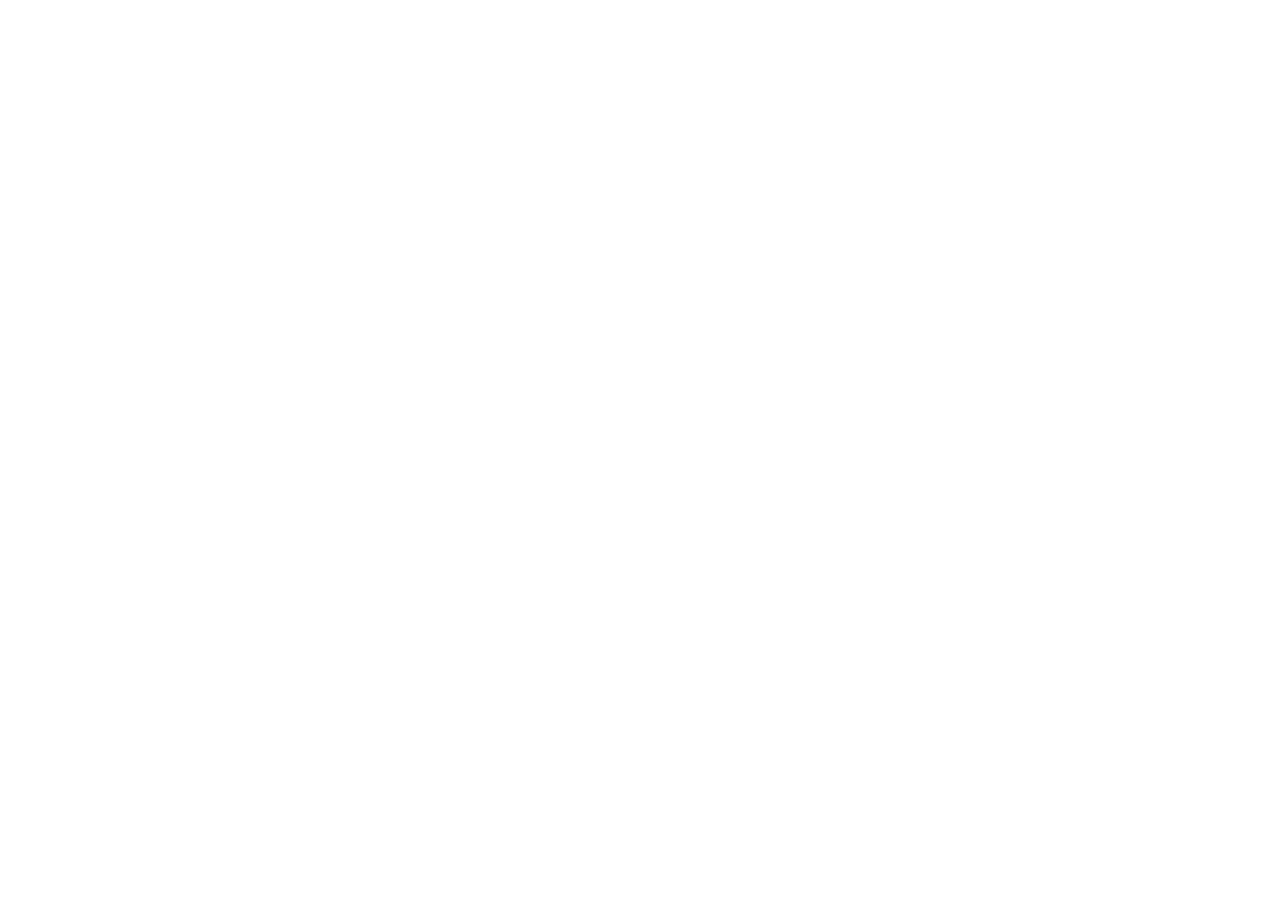
==== src/index.html @ 84c27617 "Initial commit" ====
<!DOCTYPE html>
<html lang="en">
  <head>
    <meta charset="UTF-8" />
    <link rel="icon" type="image/svg+xml" href="/favicon.svg" />
    <meta name="viewport" content="width=device-width, initial-scale=1.0" />
    <title>Vanilla App Template</title>
    <link rel="stylesheet" href="./css/styles.css" />
  </head>
  <body>
    <load src="./partials/header.html" icon-path="img/sprite.svg#logo" />

    <main>
      <!-- Loads the specified .html file -->
      <load src="./partials/vite-promo.html" />
      <load src="./partials/badges.html" />
    </main>

    <load src="./partials/footer.html" />

    <script type="module" src="./main.js"></script>
  </body>
</html>
---- src/css/styles.css ----
/**
  |============================
  | include css partials with
  | default @import url()
  |============================
*/
/* Common styles */
@import url('./reset.css');
@import url('./base.css');
@import url('./container.css');
@import url('./animations.css');

/* Sections style */
@import url('./header.css');
@import url('./vite-promo.css');
@import url('./badges.css');
@import url('./back-link.css');
@import url('./footer.css');
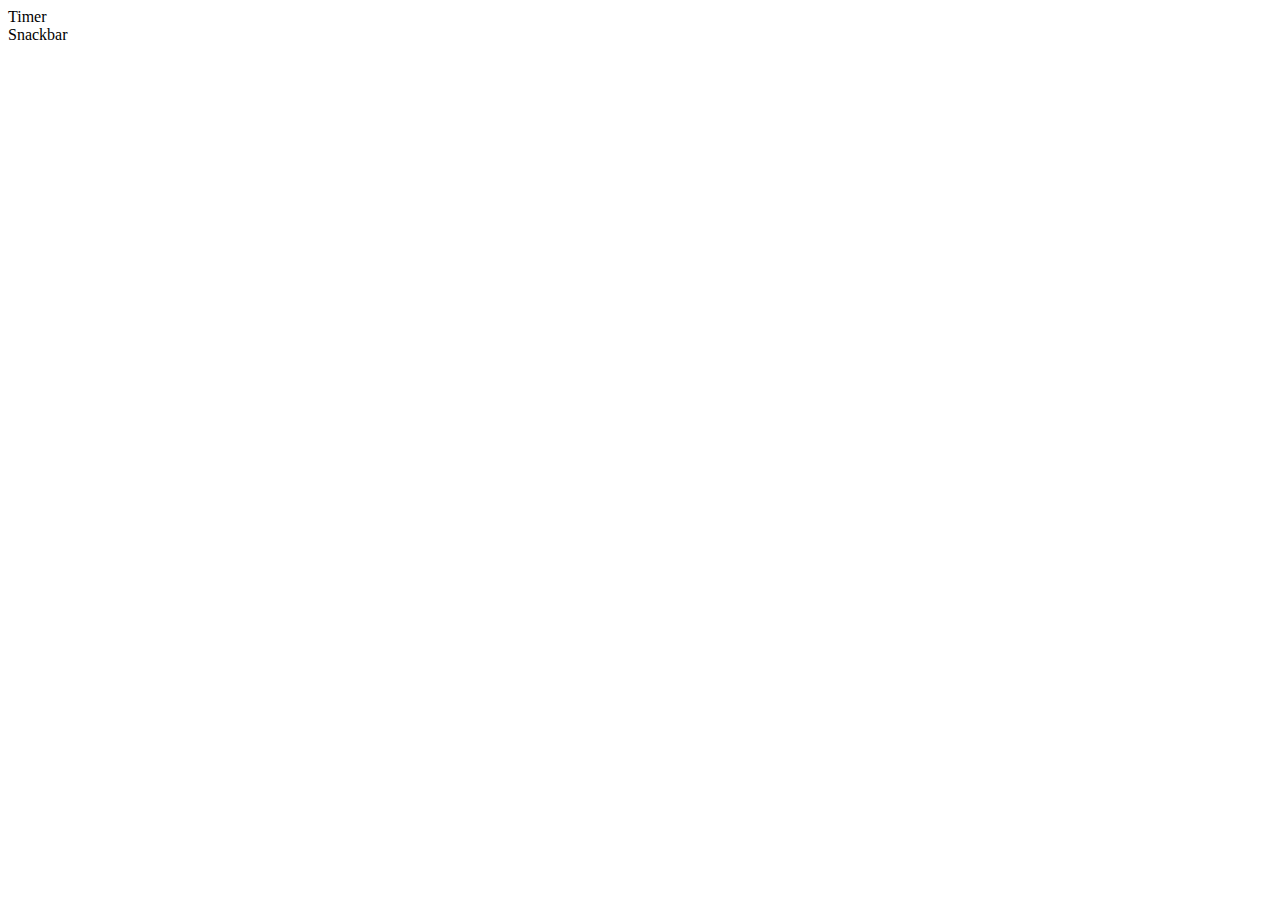
==== commit 6cc4a73b: "update" ====
--- a/src/index.html
+++ b/src/index.html
@@ -8,16 +8,10 @@
     <link rel="stylesheet" href="./css/styles.css" />
   </head>
   <body>
-    <load src="./partials/header.html" icon-path="img/sprite.svg#logo" />
-
-    <main>
-      <!-- Loads the specified .html file -->
-      <load src="./partials/vite-promo.html" />
-      <load src="./partials/badges.html" />
-    </main>
-
-    <load src="./partials/footer.html" />
-
+    <nav>
+      <li><a href="./1-timer.html">Timer</a></li>
+      <li><a href="./2-snackbar.html">Snackbar</a></li>
+    </nav>
     <script type="module" src="./main.js"></script>
   </body>
 </html>
